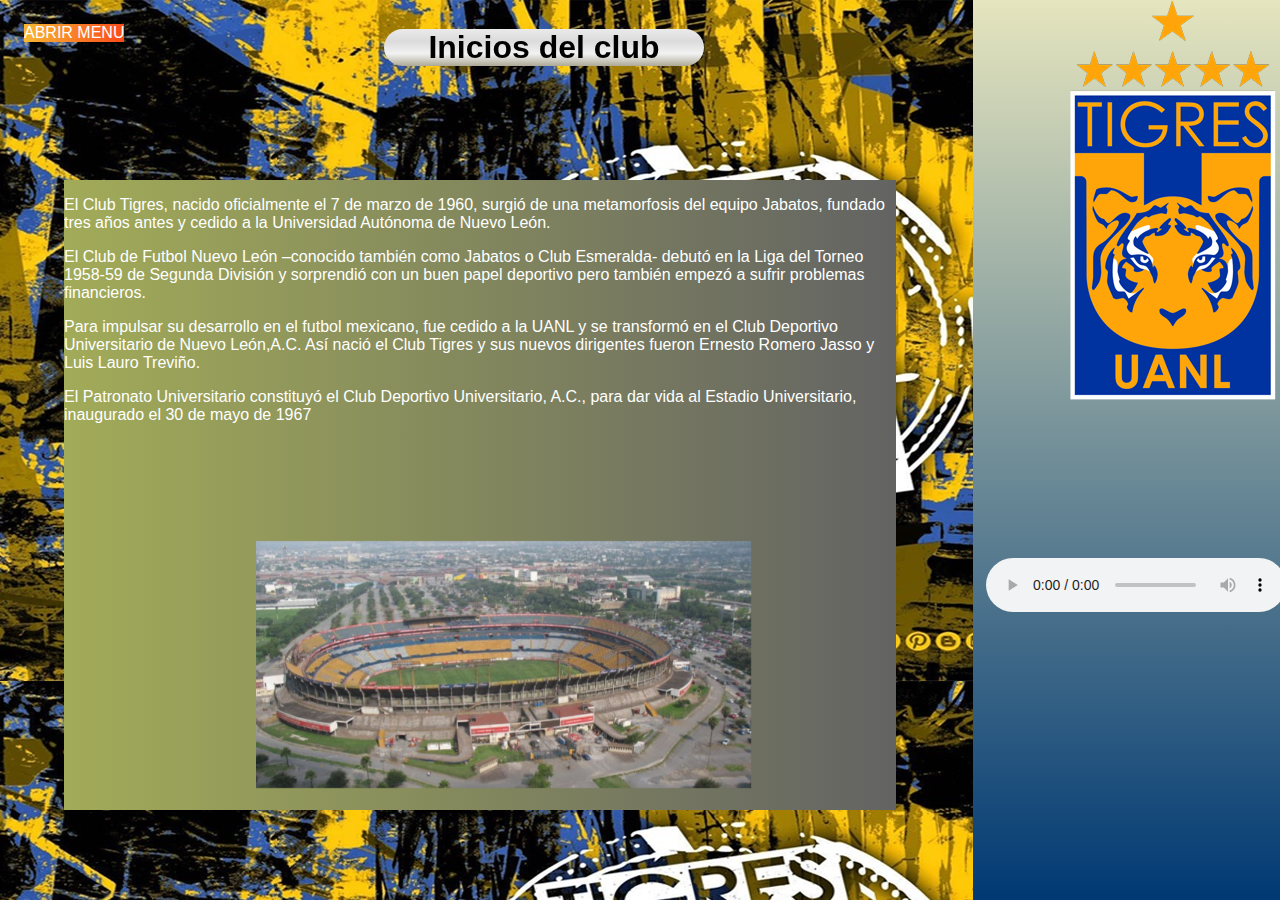
==== Proyecto_Unidad2/index.html @ b5c9a452 "Add files via upload" ====
<!DOCTYPE html>
<html>
<head>
	<title>Inicio</title>
	<meta charset="utf-8">
  <meta name="Keywords" content="HTML,CSS,XML,JavaScript">
  <meta nmae="author" content="Milton Eduardo Balderas López">
  <meta name="viewport">
	<link rel="stylesheet" type="text/css" href="Estilos/Estilos.css">
	<link rel="stylesheet" type="text/css" href="Estilos/estilos1.css">
	<script type="text/javaScript" src="cdigo.js"> </script>
</head>
<body>
   <h1>Inicios del club</h1>
   
   <div class="Escudo_oficial">
   	
   	<img src="Imagenes/Escudo_oficial.png" title="Escudo oficial"  class="Escudo">
   </div>
   <div class="Musica">
   <audio controls>
  	<source src="Musica/Himno.mp3" title="Himno del club" type="audio/mp3">
	Your browser does not support the audio element.
	</audio>
	</div>
	<div class="Inicios">
		<p>El Club Tigres, nacido oficialmente el 7 de marzo de 1960, surgió de una metamorfosis del equipo Jabatos, fundado tres años antes y cedido a la Universidad Autónoma de Nuevo León.</p>

		<p> El Club de Futbol Nuevo León –conocido también como Jabatos o Club Esmeralda- debutó en la Liga del Torneo 1958-59 de Segunda División y sorprendió con un buen papel deportivo pero también empezó a sufrir problemas financieros.</p>

		<p>Para impulsar su desarrollo en el futbol mexicano, fue cedido a la UANL y se transformó en el Club Deportivo Universitario de Nuevo León,A.C. Así nació el Club Tigres y sus nuevos dirigentes fueron Ernesto Romero Jasso y Luis Lauro Treviño.
	    </p>
	    <p> El Patronato Universitario constituyó el Club  Deportivo Universitario, A.C., para dar vida al Estadio Universitario, inaugurado el 30 de mayo de 1967</p>
	</div>
  
	
	 <div id="sidebar" class="sidebar">
    	<a href="#" class="boton-cerrar" onclick="ocultar()">&times;</a>
		<ul class="menu">
    	<div class="Logo">
     	<img src="Imagenes/logo de la escuela.jpg" title="Tecnologico de Nuevo León">
 		</div>
  		<div class="Home" ALIGN=center >
     	<li><a href="index.html" title="Historia del club">INICIO DEL CLUB</a></li>
     	</div>
     	<div class="Imagenes" ALIGN=center >
      	<li><a href="Goleadores.html" title="Maximos anotadores" target="_self">GOLEADORES</a></li>
      	</div>
      	<div class="links" ALIGN=center>
       	<li><a href="Rival.html" title="Club de futbol Monterrey" target="_self">RIVAL</a> </li>
       	</div>
       	<div class="Camp" ALIGN=center>
      	<li><a href="Campeonatos.html" title="CAMPEONATOS DEL CLUB" >CAMPEONATOS</a> </li>
       </div>
        <div class="Contacto" ALIGN=center>
        <li><a href="Contacto.html" title="Sugerencias" >Contacto</a> </li>
        </div>
			</ul>
  
		</div>
		<div id="contenido">
  			<a id="abrir" class="abrir-cerrar" href="javascript:void(0)" onclick="mostrar()">ABRIR MENU</a><a id="cerrar" class="abrir-cerrar" href="#" onclick="ocultar()"></a>
		</div>
		<div class="Estadio_oficial">
   	
   	<img src="Imagenes/uni.jpg" title="Estadio oficial"  class="Estadio">
   </div>
		
    
</body>
</html>
---- Proyecto_Unidad2/Estilos/Estilos.css ----
h1{
    text-align: center;
    color: black;
    position: fixed;
    width: 25%;
    left: 30%;
    border-radius: 40px;
    background: #ADA996;  
    background: -webkit-linear-gradient(to bottom, #EAEAEA, #DBDBDB, #F2F2F2, #ADA996); 
    background: linear-gradient(to bottom, #EAEAEA, #DBDBDB, #F2F2F2, #ADA996); 

}
.Lobos{
	position: fixed;
	left: 60%;
	bottom: 5%;
}
.Gaytan{
	position: fixed;
	left: 3%;
	bottom: 5%;	
}
.Andre{
	position: fixed;
	left: 3%;
	bottom: 60%;
	width: 10%;
	height: 20%;
}
.Advertencia {
	color: white;
	position: fixed;
	left: 62%;
	bottom: 42%;
}
a {
    color: white;
    background-color: transparent;
    text-decoration: none;
}
.Tabla_Goles{
	color:white;
	text-align: center;
	position: absolute;
	left: 60%;
	bottom: 50%;
	font-size: 20px;
}

body{

	 background:url("Fondo2.jpg"); 
         font-family: "Segoe UI", sans-serif;
    font-size:100%;
}
.Logo
{
	width: 70%;
	height: 3%;
	margin:3%,4%; 
	border:3% line #000;
	padding: 3%;
    position: absolute;
    top:3%;
    bottom:1%;
    left:25%;
}
.Home
  {
	width: 70%;
	 background: #ADA996;  
    background: -webkit-linear-gradient(to bottom, #EAEAEA, #DBDBDB, #F2F2F2, #ADA996); 
    background: linear-gradient(to bottom, #EAEAEA, #DBDBDB, #F2F2F2, #ADA996); 
    color:black;
	height: 3%;
	margin:3%,4%; 
	border:3% line #000;
	border-radius: 40px;
	padding: 3%;
    position: absolute;
    top:30%;
    bottom:1%;
    left:10%;
} 
.Imagenes
  {
	width: 70%;
	 background: #ADA996;  
    background: -webkit-linear-gradient(to bottom, #EAEAEA, #DBDBDB, #F2F2F2, #ADA996); 
    background: linear-gradient(to bottom, #EAEAEA, #DBDBDB, #F2F2F2, #ADA996); 
    color:black;
	height: 3%;
	margin:3%,4%; 
	border:3% line #000;
	border-radius: 40px;
	padding: 3%;
    position: absolute;
    top:45%;
    bottom:1%;
    left:10%;
} 
.links
  {
	width: 70%;
	 background: #ADA996;  
    background: -webkit-linear-gradient(to bottom, #EAEAEA, #DBDBDB, #F2F2F2, #ADA996); 
    background: linear-gradient(to bottom, #EAEAEA, #DBDBDB, #F2F2F2, #ADA996); 
    color:black;
	height: 3%;
	margin:3%,4%; 
	border:3% line #000;
	border-radius: 40px;
	padding: 3%;
    position: absolute;
    top:60%;
    bottom:1%;
    left:10%;
} 
.Contacto{
    width: 70%;
     background: #ADA996;  
    background: -webkit-linear-gradient(to bottom, #EAEAEA, #DBDBDB, #F2F2F2, #ADA996); 
    background: linear-gradient(to bottom, #EAEAEA, #DBDBDB, #F2F2F2, #ADA996); 
    color:black;
    height: 3%;
    margin:3%,4%; 
    border:3% line #000;
    border-radius: 40px;
    padding: 3%;
    position: absolute;
    bottom:10%;
    left:10%;
}
.Camp
  {
    width: 70%;
    background: #ADA996;  
    background: -webkit-linear-gradient(to bottom, #EAEAEA, #DBDBDB, #F2F2F2, #ADA996); 
    background: linear-gradient(to bottom, #EAEAEA, #DBDBDB, #F2F2F2, #ADA996);  
    color:black;
    height: 3%;
    margin:3%,4%; 
    border:3% line #000;
    border-radius: 40px;
    padding: 3%;
    position: absolute;
    top:73%;
    bottom:1%;
    left:10%;
} 

.sidebar {
    position: fixed;
    height: 100%;
    width: 0;
    top: 0;
    left: 0;
    z-index: 1;
    background: #a8c0ff;  /* fallback for old browsers */
	background: -webkit-linear-gradient(to right, #3f2b96, #a8c0ff);  /* Chrome 10-25, Safari 5.1-6 */
	background: linear-gradient(to right, #3f2b96, #a8c0ff); /* W3C, IE 10+/ Edge, Firefox 16+, Chrome 26+, Opera 12+, Safari 7+ */

    overflow-x: hidden;
    transition: 0.4s;
    padding: 1rem 0;
    box-sizing:"border-box";
}

.sidebar .boton-cerrar {
    position: absolute;
    top: 0.5rem;
    right: 1rem;
    font-size: 2rem;
    display: block;
    padding: 0;
    line-height: 1.5rem;
    margin: 0;
    height: 32px;
    width: 32px;
    text-align: center;
    vertical-align: top;
}

.sidebar ul, .sidebar li{
    margin:0;
    padding:0;
    list-style:none inside;
}

.sidebar ul {
    margin: 4rem auto;
    display: block;
    width: 80%;
    min-width:200px;
}

.sidebar a {
    display: block;
    font-size: 120%;
    color: black;
    text-decoration: none;
    
}

.sidebar a:hover{
    color:black;
    background-color: #f90;

}


#contenido {
    transition: margin-left .4s;
    padding: 1rem;
}

.abrir-cerrar {
    color: white;
    font-size:1rem;   
    position: absolute;
    background: #fc4a1a;  /* fallback for old browsers */
background: -webkit-linear-gradient(to right, #f7b733, #fc4a1a);  /* Chrome 10-25, Safari 5.1-6 */
background: linear-gradient(to right, #f7b733, #fc4a1a); /* W3C, IE 10+/ Edge, Firefox 16+, Chrome 26+, Opera 12+, Safari 7+ */

}

#abrir {
    
}
#cerrar {
    display:none;
}
---- Proyecto_Unidad2/Estilos/estilos1.css ----
body{

	 background:url("Tigre2.jpg"); 
         font-family: "Segoe UI", sans-serif;
    font-size:100%;
}
.Estadio_oficial{
    position: absolute;
    left: 20%;
    bottom: 12%;

  }
 .Estadio{
    width:75%; 
    height:80%;
 }
h1{
    text-align: center;
    color: black;
    position: fixed;
    width: 25%;
    left: 30%;
    border-radius: 40px;
    background: #ADA996;  
    background: -webkit-linear-gradient(to bottom, #EAEAEA, #DBDBDB, #F2F2F2, #ADA996); 
    background: linear-gradient(to bottom, #EAEAEA, #DBDBDB, #F2F2F2, #ADA996); 

}
.Inicios{
    background: #636363;  /* fallback for old browsers */
    background: -webkit-linear-gradient(to right, #a2ab58, #636363);  /* Chrome 10-25, Safari 5.1-6 */
    background: linear-gradient(to right, #a2ab58, #636363); /* W3C, IE 10+/ Edge, Firefox 16+, Chrome 26+, Opera 12+, Safari 7+ */

    color: white;
    position: fixed;
    width: 65%;
    height: 70%;
    right: 30%;
    bottom: 10%;
    font-family: sans-serif, serif;
}
.Musica{
    position: fixed;
     top:62%;
    left:77%;
}
.Escudo_oficial{
   
  width: 40%;
  height: 100%;
  position: fixed;
    top:0%;
    bottom:15%;
    left:76%;
 background: #003973;
background: -webkit-linear-gradient(to bottom, #E5E5BE, #003973);  
background: linear-gradient(to bottom, #E5E5BE, #003973); 

}
.Escudo{
    top:0%;
    bottom:15%;
    left:70%;
   
}

.Titulo{
  
    background: #ADA996;  
    background: -webkit-linear-gradient(to bottom, #EAEAEA, #DBDBDB, #F2F2F2, #ADA996); 
    background: linear-gradient(to bottom, #EAEAEA, #DBDBDB, #F2F2F2, #ADA996); 

    height: 10%;
    border-radius: 40px;
}

.Logo
{
	width: 70%;
	height: 3%;
	margin:3%,4%; 
	border:3% line #000;
	padding: 3%;
    position: absolute;
    top:3%;
    bottom:1%;
    left:25%;
}
.Home
  {
	width: 70%;
	 background: #ADA996;  
    background: -webkit-linear-gradient(to bottom, #EAEAEA, #DBDBDB, #F2F2F2, #ADA996); 
    background: linear-gradient(to bottom, #EAEAEA, #DBDBDB, #F2F2F2, #ADA996); 
    color:black;
	height: 3%;
	margin:3%,4%; 
	border:3% line #000;
	border-radius: 40px;
	padding: 3%;
    position: absolute;
    top:30%;
    bottom:1%;
    left:10%;
} 
.Imagenes
  {
	width: 70%;
	 background: #ADA996;  
    background: -webkit-linear-gradient(to bottom, #EAEAEA, #DBDBDB, #F2F2F2, #ADA996); 
    background: linear-gradient(to bottom, #EAEAEA, #DBDBDB, #F2F2F2, #ADA996); 
    color:black;
	height: 3%;
	margin:3%,4%; 
	border:3% line #000;
	border-radius: 40px;
	padding: 3%;
    position: absolute;
    top:45%;
    bottom:1%;
    left:10%;
} 
.links
  {
	width: 70%;
	 background: #ADA996;  
    background: -webkit-linear-gradient(to bottom, #EAEAEA, #DBDBDB, #F2F2F2, #ADA996); 
    background: linear-gradient(to bottom, #EAEAEA, #DBDBDB, #F2F2F2, #ADA996); 
    color:black;
	height: 3%;
	margin:3%,4%; 
	border:3% line #000;
	border-radius: 40px;
	padding: 3%;
    position: absolute;
    top:60%;
    bottom:1%;
    left:10%;
} 
.Contacto{
    width: 70%;
     background: #ADA996;  
    background: -webkit-linear-gradient(to bottom, #EAEAEA, #DBDBDB, #F2F2F2, #ADA996); 
    background: linear-gradient(to bottom, #EAEAEA, #DBDBDB, #F2F2F2, #ADA996); 
    color:black;
    height: 3%;
    margin:3%,4%; 
    border:3% line #000;
    border-radius: 40px;
    padding: 3%;
    position: absolute;
    bottom:10%;
    left:10%;
}
.Camp
  {
    width: 70%;
     background: #ADA996;  
    background: -webkit-linear-gradient(to bottom, #EAEAEA, #DBDBDB, #F2F2F2, #ADA996); 
    background: linear-gradient(to bottom, #EAEAEA, #DBDBDB, #F2F2F2, #ADA996); 
    color:black;
    height: 3%;
    margin:3%,4%; 
    border:3% line #000;
    border-radius: 40px;
    padding: 3%;
    position: absolute;
    top:73%;
    bottom:1%;
    left:10%;
} 

.sidebar {
    position: fixed;
    height: 100%;
    width: 0;
    top: 0;
    left: 0;
    z-index: 1;
    background: #333333; 
    background: -webkit-linear-gradient(to right, #dd1818, #333333);  
    background: linear-gradient(to right, #dd1818, #333333); 
    overflow-x: hidden;
    transition: 0.4s;
    padding: 1rem 0;
    box-sizing:"border-box";
}

.sidebar .boton-cerrar {
    position: absolute;
    top: 0.5rem;
    right: 1rem;
    font-size: 2rem;
    display: block;
    padding: 0;
    line-height: 1.5rem;
    margin: 0;
    height: 32px;
    width: 32px;
    text-align: center;
    vertical-align: top;
}

.sidebar ul, .sidebar li{
    margin:0;
    padding:0;
    list-style:none inside;
}

.sidebar ul {
    margin: 4rem auto;
    display: block;
    width: 80%;
    min-width:200px;
}

.sidebar a {
    display: block;
    font-size: 120%;
    color: black;
    text-decoration: none;
    
}

.sidebar a:hover{
    color:black;
    background-color: #f90;

}


#contenido {
    transition: margin-left .4s;
    padding: 1rem;
}

.abrir-cerrar {
    color: white;
    font-size:1rem;   
    position: absolute;
    background: #fc4a1a;  /* fallback for old browsers */
background: -webkit-linear-gradient(to right, #f7b733, #fc4a1a);  /* Chrome 10-25, Safari 5.1-6 */
background: linear-gradient(to right, #f7b733, #fc4a1a); /* W3C, IE 10+/ Edge, Firefox 16+, Chrome 26+, Opera 12+, Safari 7+ */

}

#abrir {
    
}
#cerrar {
    display:none;
}
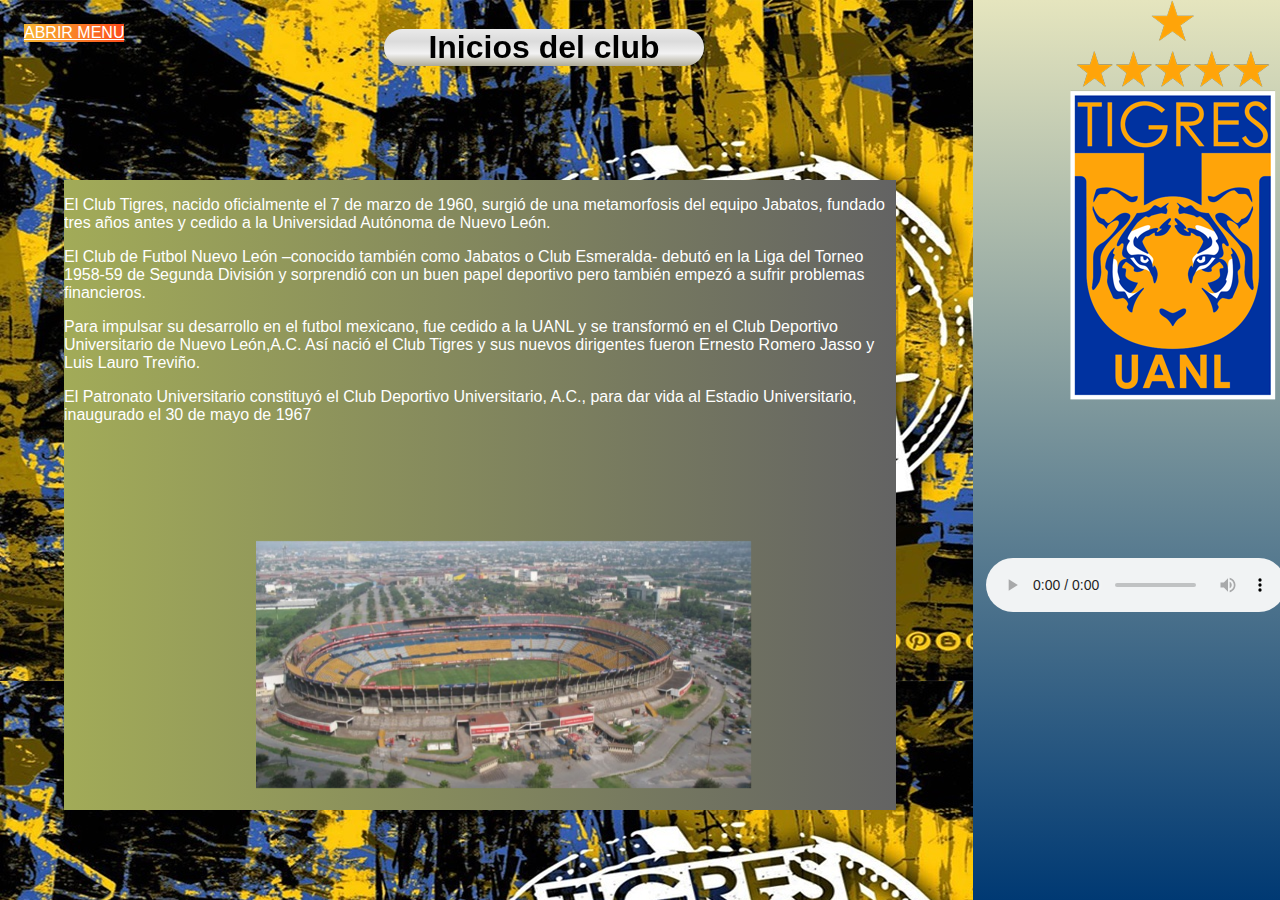
==== commit b7699520: "Update index.html" ====
--- a/Proyecto_Unidad2/index.html
+++ b/Proyecto_Unidad2/index.html
@@ -6,7 +6,7 @@
   <meta name="Keywords" content="HTML,CSS,XML,JavaScript">
   <meta nmae="author" content="Milton Eduardo Balderas López">
   <meta name="viewport">
-	<link rel="stylesheet" type="text/css" href="Estilos/Estilos.css">
+	
 	<link rel="stylesheet" type="text/css" href="Estilos/estilos1.css">
 	<script type="text/javaScript" src="cdigo.js"> </script>
 </head>
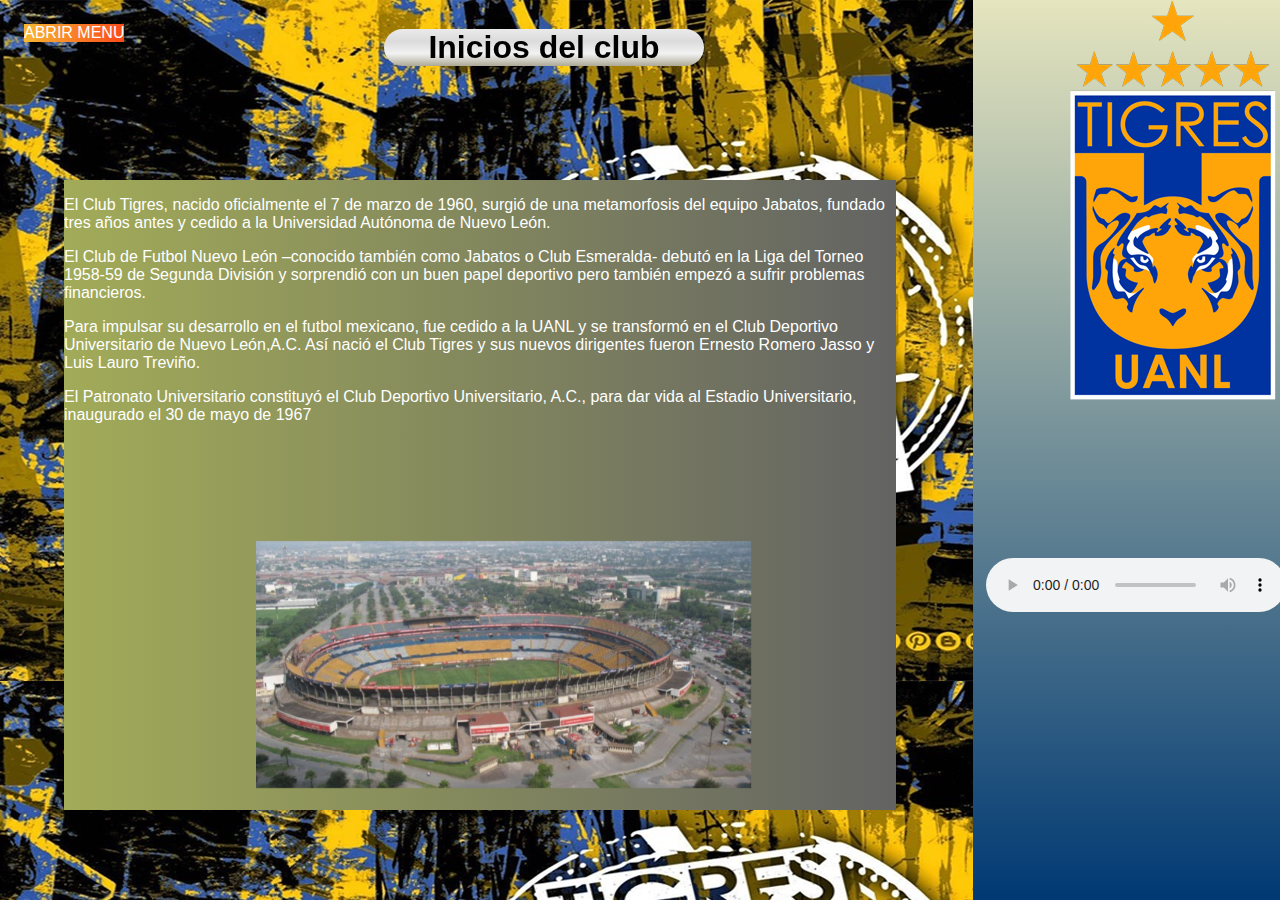
==== commit 876d6a8c: "Update index.html" ====
--- a/Proyecto_Unidad2/index.html
+++ b/Proyecto_Unidad2/index.html
@@ -6,7 +6,7 @@
   <meta name="Keywords" content="HTML,CSS,XML,JavaScript">
   <meta nmae="author" content="Milton Eduardo Balderas López">
   <meta name="viewport">
-	
+	<link rel="stylesheet type="text/css" href="Estilos/Estilos.css">
 	<link rel="stylesheet" type="text/css" href="Estilos/estilos1.css">
 	<script type="text/javaScript" src="cdigo.js"> </script>
 </head>
--- a/Proyecto_Unidad2/Estilos/Estilos.css
+++ b/Proyecto_Unidad2/Estilos/Estilos.css
@@ -0,0 +1,233 @@
+
+h1{
+    text-align: center;
+    color: black;
+    position: fixed;
+    width: 25%;
+    left: 30%;
+    border-radius: 40px;
+    background: #ADA996;  
+    background: -webkit-linear-gradient(to bottom, #EAEAEA, #DBDBDB, #F2F2F2, #ADA996); 
+    background: linear-gradient(to bottom, #EAEAEA, #DBDBDB, #F2F2F2, #ADA996); 
+
+}
+.Lobos{
+	position: fixed;
+	left: 60%;
+	bottom: 5%;
+}
+.Gaytan{
+	position: fixed;
+	left: 3%;
+	bottom: 5%;	
+}
+.Andre{
+	position: fixed;
+	left: 3%;
+	bottom: 60%;
+	width: 10%;
+	height: 20%;
+}
+.Advertencia {
+	color: white;
+	position: fixed;
+	left: 62%;
+	bottom: 42%;
+}
+a {
+    color: white;
+    background-color: transparent;
+    text-decoration: none;
+}
+.Tabla_Goles{
+	color:white;
+	text-align: center;
+	position: absolute;
+	left: 60%;
+	bottom: 50%;
+	font-size: 20px;
+}
+
+body{
+
+	 background:url("Fondo2.jpg"); 
+         font-family: "Segoe UI", sans-serif;
+    font-size:100%;
+}
+.Logo
+{
+	width: 70%;
+	height: 3%;
+	margin:3%,4%; 
+	border:3% line #000;
+	padding: 3%;
+    position: absolute;
+    top:3%;
+    bottom:1%;
+    left:25%;
+}
+.Home
+  {
+	width: 70%;
+	 background: #ADA996;  
+    background: -webkit-linear-gradient(to bottom, #EAEAEA, #DBDBDB, #F2F2F2, #ADA996); 
+    background: linear-gradient(to bottom, #EAEAEA, #DBDBDB, #F2F2F2, #ADA996); 
+    color:black;
+	height: 3%;
+	margin:3%,4%; 
+	border:3% line #000;
+	border-radius: 40px;
+	padding: 3%;
+    position: absolute;
+    top:30%;
+    bottom:1%;
+    left:10%;
+} 
+.Imagenes
+  {
+	width: 70%;
+	 background: #ADA996;  
+    background: -webkit-linear-gradient(to bottom, #EAEAEA, #DBDBDB, #F2F2F2, #ADA996); 
+    background: linear-gradient(to bottom, #EAEAEA, #DBDBDB, #F2F2F2, #ADA996); 
+    color:black;
+	height: 3%;
+	margin:3%,4%; 
+	border:3% line #000;
+	border-radius: 40px;
+	padding: 3%;
+    position: absolute;
+    top:45%;
+    bottom:1%;
+    left:10%;
+} 
+.links
+  {
+	width: 70%;
+	 background: #ADA996;  
+    background: -webkit-linear-gradient(to bottom, #EAEAEA, #DBDBDB, #F2F2F2, #ADA996); 
+    background: linear-gradient(to bottom, #EAEAEA, #DBDBDB, #F2F2F2, #ADA996); 
+    color:black;
+	height: 3%;
+	margin:3%,4%; 
+	border:3% line #000;
+	border-radius: 40px;
+	padding: 3%;
+    position: absolute;
+    top:60%;
+    bottom:1%;
+    left:10%;
+} 
+.Contacto{
+    width: 70%;
+     background: #ADA996;  
+    background: -webkit-linear-gradient(to bottom, #EAEAEA, #DBDBDB, #F2F2F2, #ADA996); 
+    background: linear-gradient(to bottom, #EAEAEA, #DBDBDB, #F2F2F2, #ADA996); 
+    color:black;
+    height: 3%;
+    margin:3%,4%; 
+    border:3% line #000;
+    border-radius: 40px;
+    padding: 3%;
+    position: absolute;
+    bottom:10%;
+    left:10%;
+}
+.Camp
+  {
+    width: 70%;
+    background: #ADA996;  
+    background: -webkit-linear-gradient(to bottom, #EAEAEA, #DBDBDB, #F2F2F2, #ADA996); 
+    background: linear-gradient(to bottom, #EAEAEA, #DBDBDB, #F2F2F2, #ADA996);  
+    color:black;
+    height: 3%;
+    margin:3%,4%; 
+    border:3% line #000;
+    border-radius: 40px;
+    padding: 3%;
+    position: absolute;
+    top:73%;
+    bottom:1%;
+    left:10%;
+} 
+
+.sidebar {
+    position: fixed;
+    height: 100%;
+    width: 0;
+    top: 0;
+    left: 0;
+    z-index: 1;
+    background: #a8c0ff;  /* fallback for old browsers */
+	background: -webkit-linear-gradient(to right, #3f2b96, #a8c0ff);  /* Chrome 10-25, Safari 5.1-6 */
+	background: linear-gradient(to right, #3f2b96, #a8c0ff); /* W3C, IE 10+/ Edge, Firefox 16+, Chrome 26+, Opera 12+, Safari 7+ */
+
+    overflow-x: hidden;
+    transition: 0.4s;
+    padding: 1rem 0;
+    box-sizing:"border-box";
+}
+
+.sidebar .boton-cerrar {
+    position: absolute;
+    top: 0.5rem;
+    right: 1rem;
+    font-size: 2rem;
+    display: block;
+    padding: 0;
+    line-height: 1.5rem;
+    margin: 0;
+    height: 32px;
+    width: 32px;
+    text-align: center;
+    vertical-align: top;
+}
+
+.sidebar ul, .sidebar li{
+    margin:0;
+    padding:0;
+    list-style:none inside;
+}
+
+.sidebar ul {
+    margin: 4rem auto;
+    display: block;
+    width: 80%;
+    min-width:200px;
+}
+
+.sidebar a {
+    display: block;
+    font-size: 120%;
+    color: black;
+    text-decoration: none;
+    
+}
+
+.sidebar a:hover{
+    color:black;
+    background-color: #f90;
+
+}
+
+
+#contenido {
+    transition: margin-left .4s;
+    padding: 1rem;
+}
+
+.abrir-cerrar {
+    color: white;
+    font-size:1rem;   
+    position: absolute;
+    background: #fc4a1a;  /* fallback for old browsers */
+background: -webkit-linear-gradient(to right, #f7b733, #fc4a1a);  /* Chrome 10-25, Safari 5.1-6 */
+background: linear-gradient(to right, #f7b733, #fc4a1a); /* W3C, IE 10+/ Edge, Firefox 16+, Chrome 26+, Opera 12+, Safari 7+ */
+
+}
+
+#abrir {
+    
+}
+#cerrar {
+    display:none;
+}
